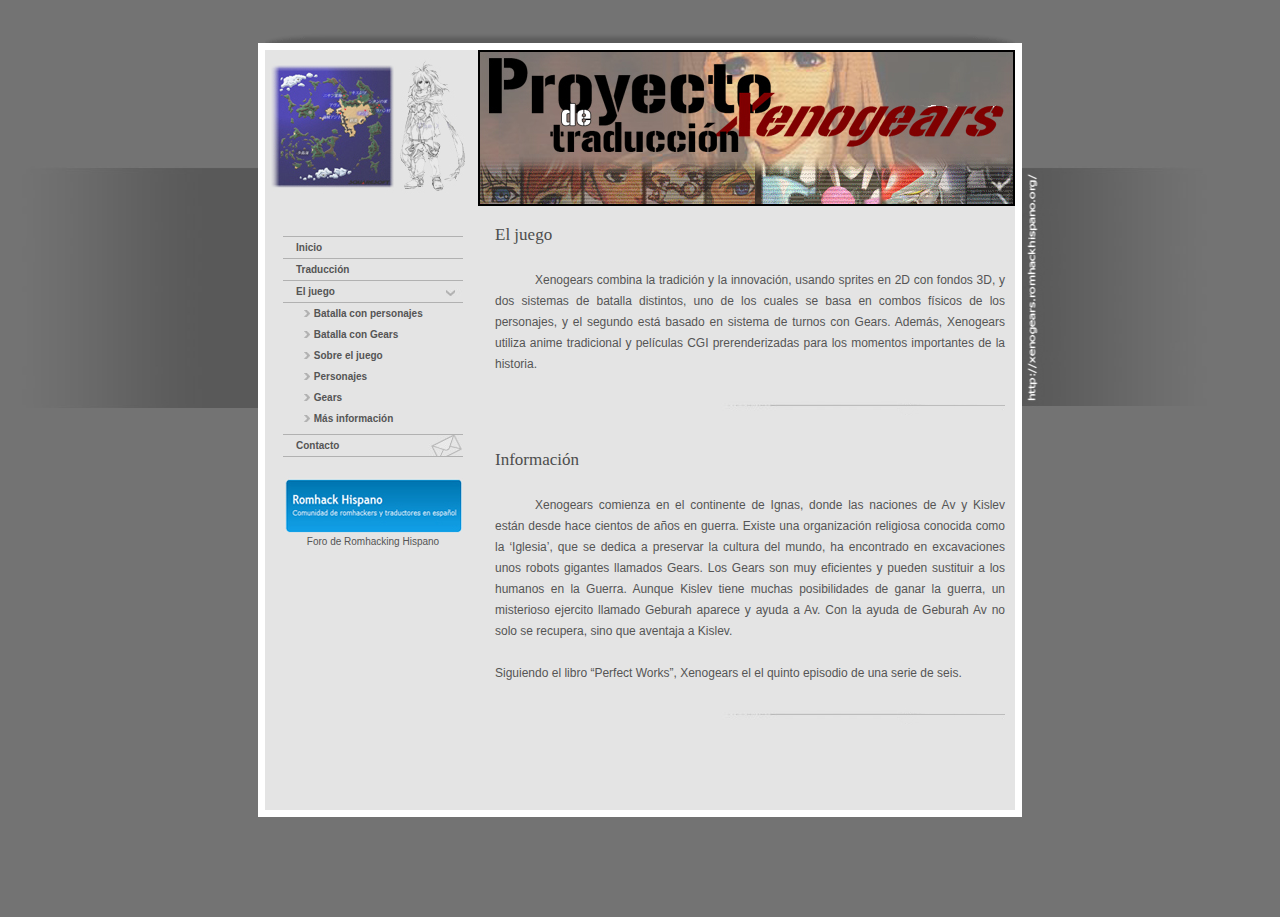
==== index.html @ 44d0c842 "Primera versión" ====
<!DOCTYPE html PUBLIC "-//W3C//DTD XHTML 1.0 Strict//EN" "http://www.w3.org/TR/xhtml1/DTD/xhtml1-strict.dtd">
<html xmlns="http://www.w3.org/1999/xhtml" xml:lang="en">

<head>
  <title>Proyecto de Traducci�n Xenogears</title>
  <meta http-equiv="Content-Type" content="text/html; charset=iso-8859-1" />
  <link href="css/css_v6.css" rel="stylesheet" type="text/css" />
</head>

<body>

<div id="ombre_top"></div>

<div id="container">

  <div id="entete">
    <div style="float:left;"><img src="css/logo.jpg" /></div>
    <img src="css/header.jpg" />
  </div>

  <div id="main_nav">
    <ul>
      <li><a href="index.html">Inicio</a></li>
      <li><a href="traduccion.html">Traducci�n</a></li>
      <li class="avecsouscat"><a href="">El juego</a>
        <ul>
	  <li><a href="b_personajes.html"><img src="css/flecha.jpg" /> Batalla con personajes</a></li>
	  <li><a href="b_gears.html"><img src="css/flecha.jpg" /> Batalla con Gears</a></li>
	  <li><a href="s_juego.html"><img src="css/flecha.jpg" /> Sobre el juego</a></li>
	  <li><a href="s_personajes.html"><img src="css/flecha.jpg" /> Personajes</a></li>
	  <li><a href="s_gears.html"><img src="css/flecha.jpg" /> Gears</a></li>
	  <li><a href="m_info.html"><img src="css/flecha.jpg" /> M�s informaci�n</a></li>
	</ul>
      </li>
      <li class="contact"><a href="mailto:magimaster_2@yahoo.com">Contacto</a></li>
    </ul>
    <p style="text-align:center;margin-top:20px;"><a href="http://foro.romhackhispano.org/"><img src="css/fororh.jpg" /><br/>Foro de Romhacking Hispano</a></p>
  </div>

  <div id="contenu">
    <h1>El juego</h1>
    <br />
    <p class="paragraphe">Xenogears combina la tradici�n y la innovaci�n, usando sprites en 2D con fondos 3D, y dos sistemas de batalla distintos, uno de los cuales se basa en combos f�sicos de los personajes, y el segundo est� basado en sistema de turnos con Gears. Adem�s,  Xenogears utiliza anime tradicional y pel�culas CGI prerenderizadas para los momentos importantes de la historia.</p>
    <p class="separation"><img src="css/separation.jpg" alt="" /></p>
    <h1>Informaci�n</h1>
    <br />
    <p class="paragraphe">Xenogears comienza en el continente de Ignas, donde las naciones de Av y Kislev est�n desde hace cientos de a�os en guerra. Existe una organizaci�n religiosa conocida como la �Iglesia�, que se dedica a preservar la cultura del mundo, ha encontrado en excavaciones unos robots gigantes llamados Gears. Los Gears son muy eficientes y pueden sustituir a los humanos en la Guerra. Aunque Kislev tiene muchas posibilidades de ganar la guerra, un misterioso ejercito llamado Geburah aparece y ayuda a Av. Con la ayuda de Geburah Av no solo se recupera, sino que aventaja a Kislev.
    <br /><br />Siguiendo el libro �Perfect Works�, Xenogears el el quinto episodio de una serie de seis.</p>
    <p class="separation"><img src="css/separation.jpg" alt="" /></p>
  </div>
</div>

</body>
</html>
---- css/css_v6.css ----
body {background:url("fond-page.jpg") no-repeat center top fixed;background-color:#737373;font-family: Verdana, Helvetica, sans-serif;font-size:10px;color:#555555;margin:0px;margin-bottom:100px;}

img {border:0px;}

h1 {font-family:Verdana;font-size:17px;font-weight:normal;margin-bottom:5px;margin-top:2px;color:#4D4D4D;background-color:#E4E4E4;}

h2 {font-family:Verdana;font-size:11px;font-weight:normal;margin-bottom:5px;margin-top:30px;color:#333333;background-color:#E4E4E4;}

p {margin-top : 5px;margin-bottom : 2px;}

#main_nav {padding-right : 18px;padding-left : 18px;padding-top : 0px;padding-bottom : 30px;width : 180px;border : 0px solid #FF00FF;position : relative;float : left;}
#main_nav ul {	padding-right : 0px;padding-left : 0px;padding-top : 0px;padding-bottom : 0px;margin : 0px;margin-top:10px;width : 100%;border-top : 1px solid #B1B1B1;}
#main_nav ul li { padding-right : 0px;padding-bottom : 5px;padding-top : 5px;margin : 0px;list-style-type : none;border-bottom : 1px solid #B1B1B1;}
#main_nav ul li a { padding-left:13px;font-weight:bold;}
#main_nav ul li ul {margin:0px;margin-top:5px;}
#main_nav ul li ul li{margin:0px;border-top :none;border-bottom : none;}
#main_nav ul li ul li a { padding-left:20px;}

a.linkmenublue:hover {color:#1459A6 !IMPORTANT;}

.avecsouscat {background:url("avecsouscat.jpg") no-repeat top right;font-weight:bold;}
.contact {background:url("contact.jpg") no-repeat top right;}

#main_nav a {color : #555555;text-decoration:none;font-weight:normal;}
#main_nav a:hover {color : #709500;font-weight:bold;}

#ombre_top {width: 750px;margin: 0px;padding: 0px;margin-right: auto;margin-left: auto;text-align: center;margin-top: 30px;border : 0px solid #FFFFFF;height:13px;background:url("ombretop.gif");}

#container {overflow:hidden;zoom:1;width: 750px;margin: 0px;padding: 0px;margin-right: auto;margin-left: auto;text-align: center;border : 7px solid #FFFFFF;background-color: #E4E4E4;height:100%;text-align:left;}

#nav1 {width:730px;margin-top:10px;margin-left:10px;margin-right:10px;margin-bottom:10px;padding:0px;padding-right : 0px;text-align:right;font-size:9px;height:12px;line-height:10px;}
#nav1 a {color : #709500;text-decoration:none;padding-left : 2px;padding-right:2px;}
#nav1 a:hover{	text-decoration:none;border-bottom : 1px solid #709500;}

#nav1 h1 {font-size:9px;font-family:verdana;letter-spacing:normal;margin:0px;padding:0px;line-height:10px;}

#entete{width:750px;margin:0px;padding:0px;height : 156px;border : 0px solid #FF00FF;margin-bottom:20px;text-align:right;}

#contenu {width : 510px;border : 0px solid #FF00FF;margin-left : 230px;position : relative;line-height : 17px;padding-bottom:50px;}
#contenu a {color : #709500;text-decoration:none;}
#contenu a:hover {text-decoration:underline;}

.paragraphe {	text-indent:40px;text-align:justify;margin-bottom:10px;font-size:9pt;font-family:"Lucida Grande", "Lucida Sans Unicode", "Lucida Sans", Verdana, Arial, sans-serif;line-height:1.75em;	}
.separation {	margin-top:20px;margin-bottom:30px;text-align:right;}
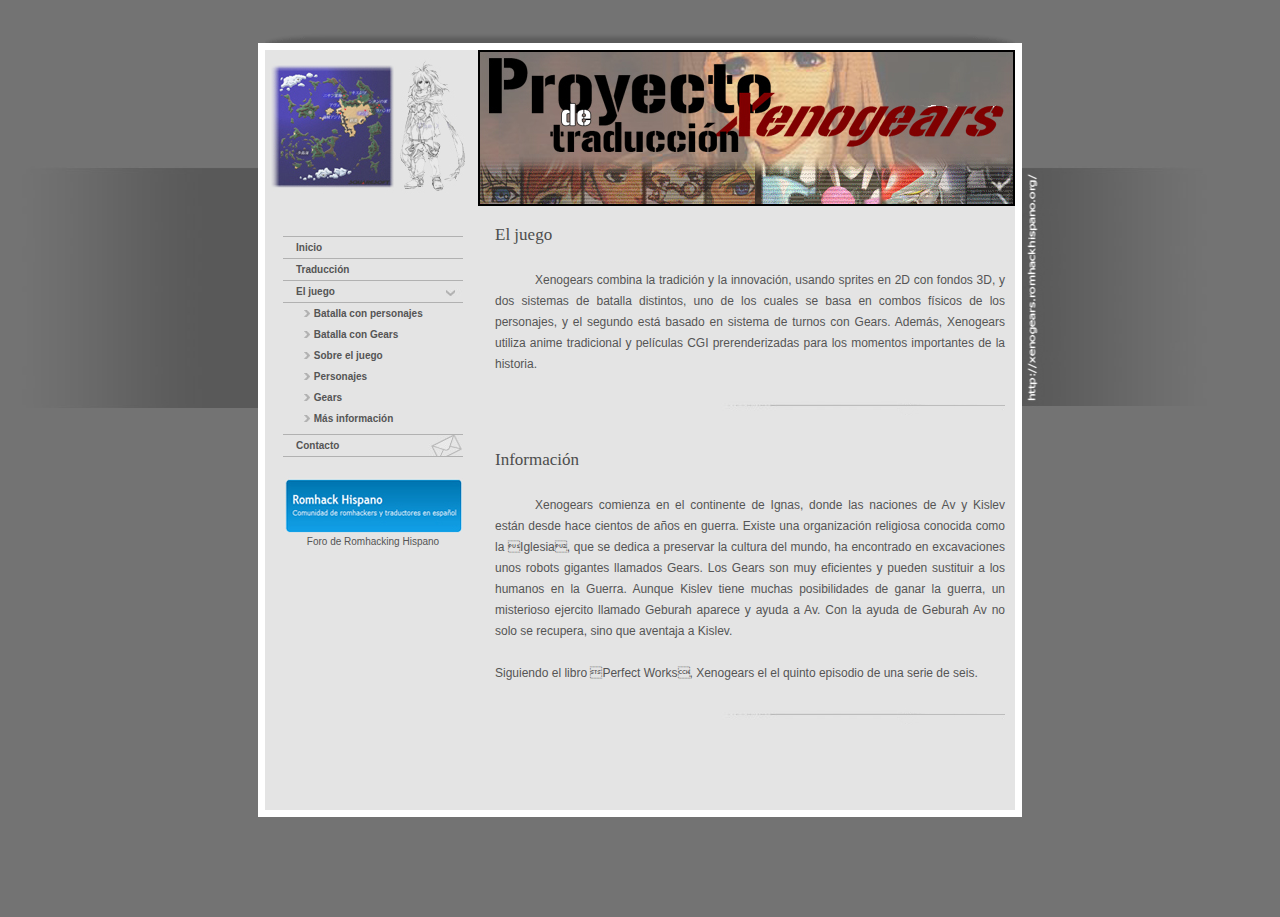
==== commit 0424839c: "UTF-8" ====
--- a/index.html
+++ b/index.html
@@ -2,8 +2,8 @@
 <html xmlns="http://www.w3.org/1999/xhtml" xml:lang="en">
 
 <head>
-  <title>Proyecto de Traducci�n Xenogears</title>
-  <meta http-equiv="Content-Type" content="text/html; charset=iso-8859-1" />
+  <title>Proyecto de Traducción Xenogears</title>
+  <meta http-equiv="Content-Type" content="text/html; charset=utf-8" />
   <link href="css/css_v6.css" rel="stylesheet" type="text/css" />
 </head>
 
@@ -21,7 +21,7 @@
   <div id="main_nav">
     <ul>
       <li><a href="index.html">Inicio</a></li>
-      <li><a href="traduccion.html">Traducci�n</a></li>
+      <li><a href="traduccion.html">Traducción</a></li>
       <li class="avecsouscat"><a href="">El juego</a>
         <ul>
 	  <li><a href="b_personajes.html"><img src="css/flecha.jpg" /> Batalla con personajes</a></li>
@@ -29,7 +29,7 @@
 	  <li><a href="s_juego.html"><img src="css/flecha.jpg" /> Sobre el juego</a></li>
 	  <li><a href="s_personajes.html"><img src="css/flecha.jpg" /> Personajes</a></li>
 	  <li><a href="s_gears.html"><img src="css/flecha.jpg" /> Gears</a></li>
-	  <li><a href="m_info.html"><img src="css/flecha.jpg" /> M�s informaci�n</a></li>
+	  <li><a href="m_info.html"><img src="css/flecha.jpg" /> Más información</a></li>
 	</ul>
       </li>
       <li class="contact"><a href="mailto:magimaster_2@yahoo.com">Contacto</a></li>
@@ -40,12 +40,12 @@
   <div id="contenu">
     <h1>El juego</h1>
     <br />
-    <p class="paragraphe">Xenogears combina la tradici�n y la innovaci�n, usando sprites en 2D con fondos 3D, y dos sistemas de batalla distintos, uno de los cuales se basa en combos f�sicos de los personajes, y el segundo est� basado en sistema de turnos con Gears. Adem�s,  Xenogears utiliza anime tradicional y pel�culas CGI prerenderizadas para los momentos importantes de la historia.</p>
+    <p class="paragraphe">Xenogears combina la tradición y la innovación, usando sprites en 2D con fondos 3D, y dos sistemas de batalla distintos, uno de los cuales se basa en combos físicos de los personajes, y el segundo está basado en sistema de turnos con Gears. Además,  Xenogears utiliza anime tradicional y películas CGI prerenderizadas para los momentos importantes de la historia.</p>
     <p class="separation"><img src="css/separation.jpg" alt="" /></p>
-    <h1>Informaci�n</h1>
+    <h1>Información</h1>
     <br />
-    <p class="paragraphe">Xenogears comienza en el continente de Ignas, donde las naciones de Av y Kislev est�n desde hace cientos de a�os en guerra. Existe una organizaci�n religiosa conocida como la �Iglesia�, que se dedica a preservar la cultura del mundo, ha encontrado en excavaciones unos robots gigantes llamados Gears. Los Gears son muy eficientes y pueden sustituir a los humanos en la Guerra. Aunque Kislev tiene muchas posibilidades de ganar la guerra, un misterioso ejercito llamado Geburah aparece y ayuda a Av. Con la ayuda de Geburah Av no solo se recupera, sino que aventaja a Kislev.
-    <br /><br />Siguiendo el libro �Perfect Works�, Xenogears el el quinto episodio de una serie de seis.</p>
+    <p class="paragraphe">Xenogears comienza en el continente de Ignas, donde las naciones de Av y Kislev están desde hace cientos de años en guerra. Existe una organización religiosa conocida como la Iglesia, que se dedica a preservar la cultura del mundo, ha encontrado en excavaciones unos robots gigantes llamados Gears. Los Gears son muy eficientes y pueden sustituir a los humanos en la Guerra. Aunque Kislev tiene muchas posibilidades de ganar la guerra, un misterioso ejercito llamado Geburah aparece y ayuda a Av. Con la ayuda de Geburah Av no solo se recupera, sino que aventaja a Kislev.
+    <br /><br />Siguiendo el libro Perfect Works, Xenogears el el quinto episodio de una serie de seis.</p>
     <p class="separation"><img src="css/separation.jpg" alt="" /></p>
   </div>
 </div>
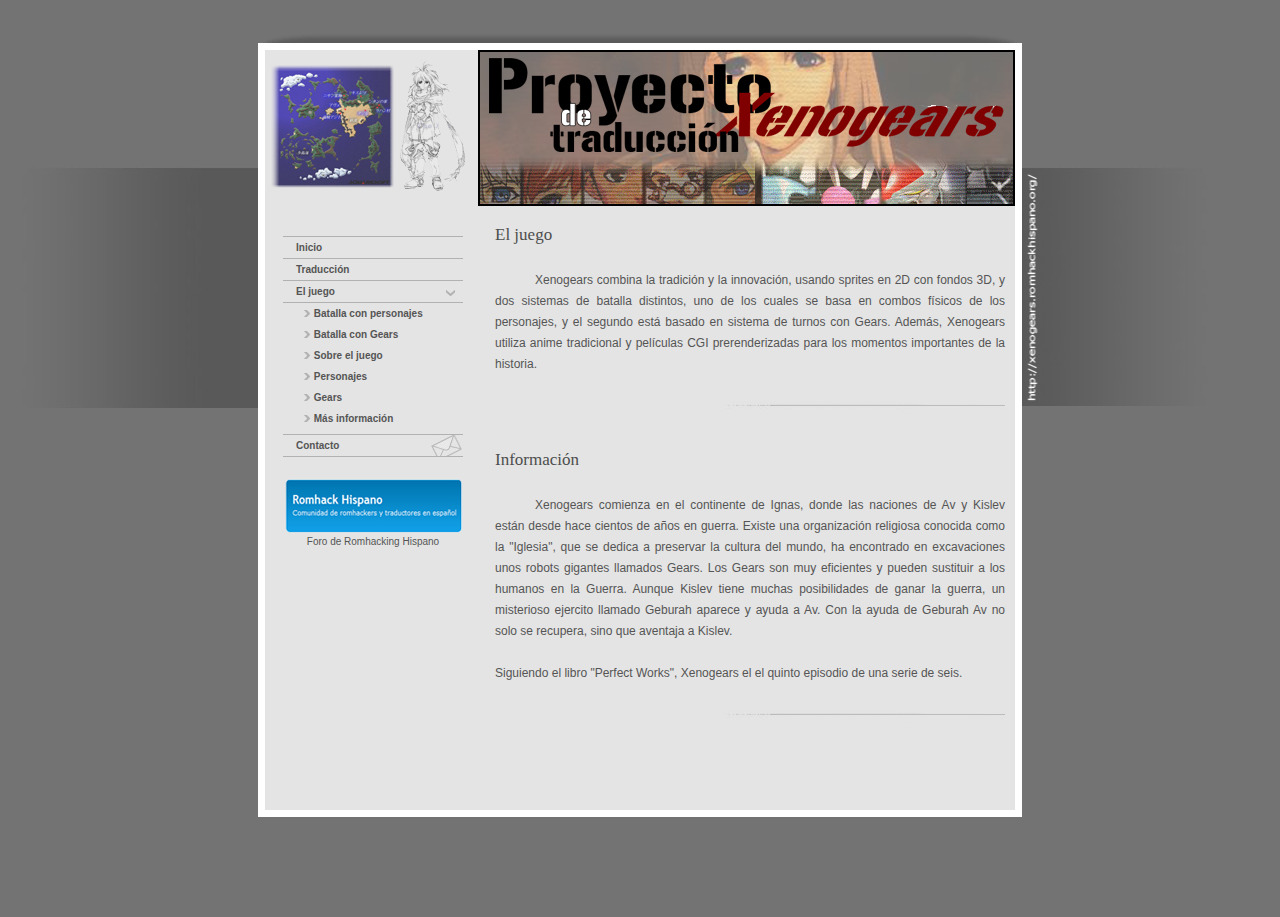
==== commit 2f155f28: "Arreglados algunos caracteres." ====
--- a/index.html
+++ b/index.html
@@ -44,8 +44,8 @@
     <p class="separation"><img src="css/separation.jpg" alt="" /></p>
     <h1>Información</h1>
     <br />
-    <p class="paragraphe">Xenogears comienza en el continente de Ignas, donde las naciones de Av y Kislev están desde hace cientos de años en guerra. Existe una organización religiosa conocida como la Iglesia, que se dedica a preservar la cultura del mundo, ha encontrado en excavaciones unos robots gigantes llamados Gears. Los Gears son muy eficientes y pueden sustituir a los humanos en la Guerra. Aunque Kislev tiene muchas posibilidades de ganar la guerra, un misterioso ejercito llamado Geburah aparece y ayuda a Av. Con la ayuda de Geburah Av no solo se recupera, sino que aventaja a Kislev.
-    <br /><br />Siguiendo el libro Perfect Works, Xenogears el el quinto episodio de una serie de seis.</p>
+    <p class="paragraphe">Xenogears comienza en el continente de Ignas, donde las naciones de Av y Kislev están desde hace cientos de años en guerra. Existe una organización religiosa conocida como la "Iglesia", que se dedica a preservar la cultura del mundo, ha encontrado en excavaciones unos robots gigantes llamados Gears. Los Gears son muy eficientes y pueden sustituir a los humanos en la Guerra. Aunque Kislev tiene muchas posibilidades de ganar la guerra, un misterioso ejercito llamado Geburah aparece y ayuda a Av. Con la ayuda de Geburah Av no solo se recupera, sino que aventaja a Kislev.
+    <br /><br />Siguiendo el libro "Perfect Works", Xenogears el el quinto episodio de una serie de seis.</p>
     <p class="separation"><img src="css/separation.jpg" alt="" /></p>
   </div>
 </div>
